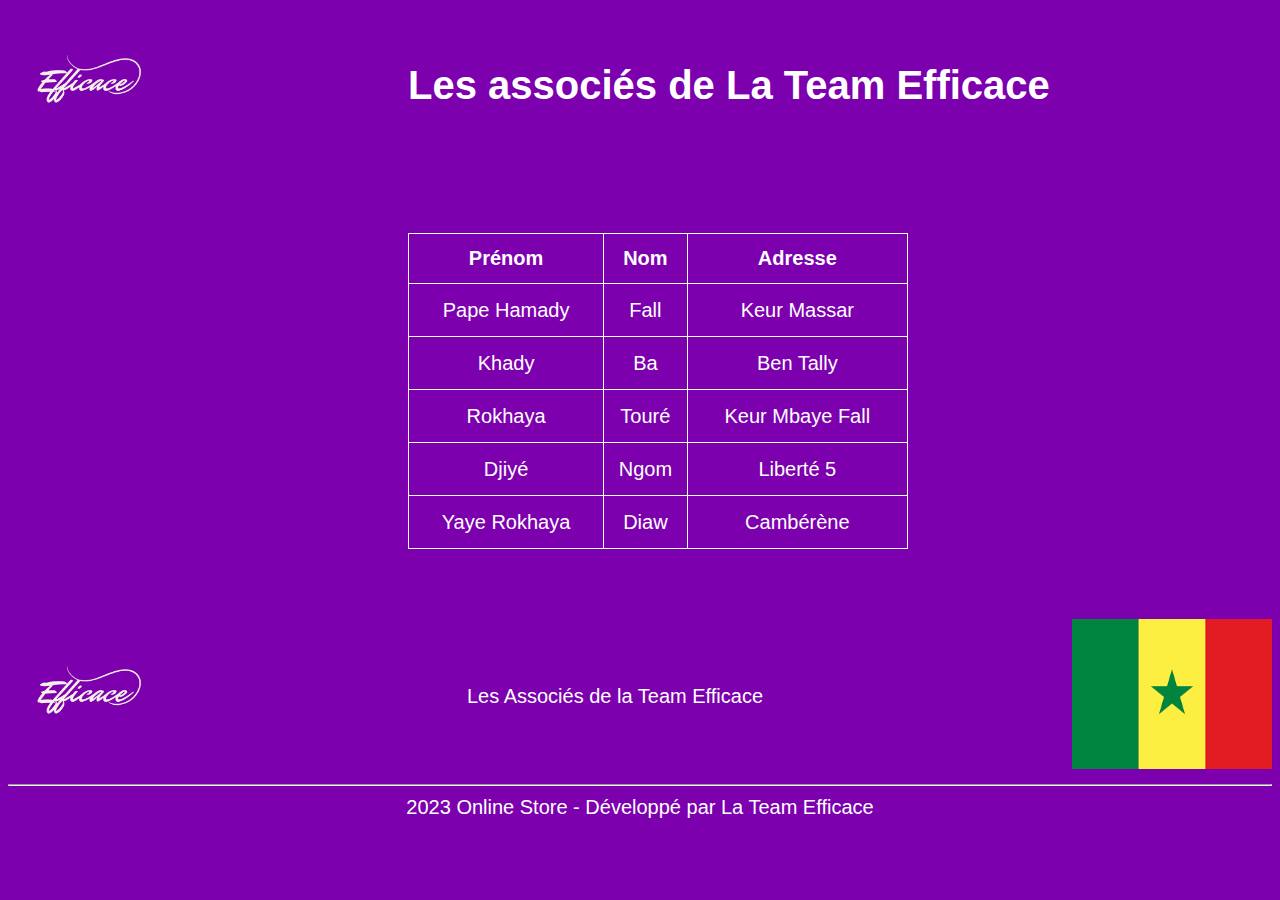
==== members.html @ f9e9e7e4 "second commit" ====
<!DOCTYPE html>
<html lang="en">

<head>
    <meta charset="UTF-8">
    <meta name="viewport" content="width=device-width, initial-scale=1.0">
    <title>Associés Muslimia</title>
    <link rel="stylesheet" href="style.css">
</head>

<body class="container">
    <!-- Header -->
    <header class="b-header">
        <a href="index.html">
            <img class="logo" src="assets/images/efficace violet.png" alt="Logo Efficace">
        </a>
        <h1 class="grand_titre">

            Les associés de La Team Efficace 

    </header>

    <!-- MAIN -->

    <main>
        <table class="tableau">
            <tr>
                <th>Prénom</th>
                <th>Nom</th>
                <th>Adresse</th>
            </tr>
            <tr>
                <td>Pape Hamady</td>
                <td>Fall</td>
                <td>Keur Massar</td>
            </tr>
            <tr>
                <td>Khady</td>
                <td>Ba</td>
                <td>Ben Tally</td>
            </tr>
            <tr>
                <td>Rokhaya</td>
                <td>Touré</td>
                <td>Keur Mbaye Fall</td>
            </tr>
            <tr>
                <td>Djiyé</td>
                <td>Ngom</td>
                <td>Liberté 5</td>
            </tr>
            <tr>
                <td>Yaye Rokhaya</td>
                <td>Diaw</td>
                <td>Cambérène</td>
            </tr>
        </table>



    </main>

    <!-- FOOTER -->
    <Footer>
        <div class="b-footer">
            <a href="index.html">
                <img class="logo" src="assets/images/efficace violet.png" alt="Logo Efficace">
            </a>
            <div>
                <div> Les Associés de la Team Efficace</div>


            </div>
            <div>
                <img class="drapeausn" src="assets/images/drapeau sn.png" alt="">
            </div>
        </div>
        <hr>
        <div id="copyright">
            2023 Online Store - Développé par La Team Efficace
        </div>

        <div>

        </div>



    </Footer>

</body>

</html>
---- style.css ----
body {
    background-color: #7D00AE ;
    color: white;
    /* background-color: blanchedalmond; */
    font-family: 'Segoe UI', Tahoma, Geneva, Verdana, sans-serif;
    font-size: 20px;
}

.logo {
    height: 150PX;
    width: 150px;
    margin-right: 0;
}

.b-header {
    display: flex;
    /* justify-content: space-around; */
    align-items: center;
    margin-bottom: 50px;

}

.b-footer {
    display: flex;    
    background-color: #7D00AE;
    margin-top: 50px;
    display: flex;
    justify-content: space-between;
    align-items: center;

}

footer {
    background-color: #7D00AE;
}

.grand_titre {
    margin-left: 250px;
}

.tableau {
    margin: 70px;
    margin-left: 400px;
}

table, td, th{
    border: 1px solid;
  }

table {
    width: 500px;
    border-collapse: collapse;
  }

td, tr { 
    height: 50px;
}

td {
    text-align: center;
}

tr:hover {background-color: #d998f3;}

.drapeausn {
    height: 150PX;
    width: 200px;
}

#copyright {

    text-align: center;
}
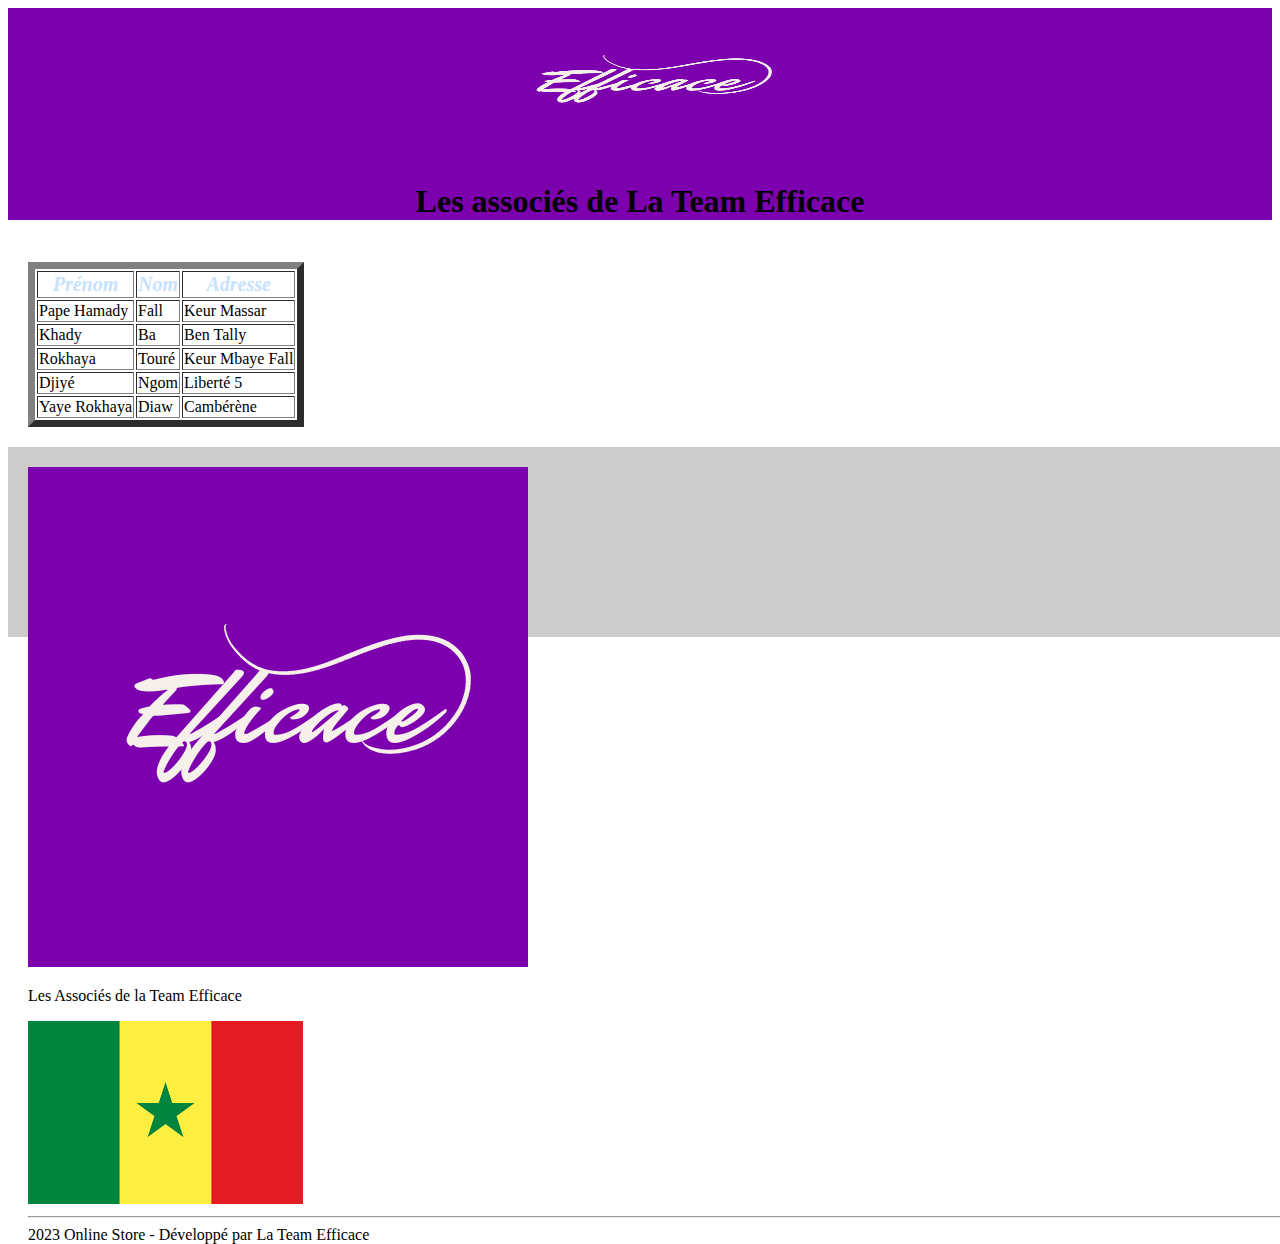
==== commit 1622817c: "m" ====
--- a/members.html
+++ b/members.html
@@ -23,8 +23,8 @@
     <!-- MAIN -->
 
     <main>
-        <table class="tableau">
-            <tr>
+        <table class="tableau" border="7">
+            <tr style="color:#c6e2ff;font-size: 20px;font-style:italic">
                 <th>Prénom</th>
                 <th>Nom</th>
                 <th>Adresse</th>
@@ -67,7 +67,7 @@
                 <img class="logo" src="assets/images/efficace violet.png" alt="Logo Efficace">
             </a>
             <div>
-                <div> Les Associés de la Team Efficace</div>
+                <p class="text"> Les Associés de la Team Efficace</p>
 
 
             </div>
--- a/style.css
+++ b/style.css
@@ -1,73 +1,199 @@
-body {
-    background-color: #7D00AE ;
-    color: white;
-    /* background-color: blanchedalmond; */
-    font-family: 'Segoe UI', Tahoma, Geneva, Verdana, sans-serif;
-    font-size: 20px;
-}
+header {
+    width: 100%;
+    height: 15%;
+    background-color: #7d00ae;
+    text-align: center;
+  }
 
-.logo {
-    height: 150PX;
-    width: 150px;
-    margin-right: 0;
-}
-
-.b-header {
-    display: flex;
-    /* justify-content: space-around; */
-    align-items: center;
-    margin-bottom: 50px;
-
-}
-
-.b-footer {
-    display: flex;    
-    background-color: #7D00AE;
-    margin-top: 50px;
+  header img {
+    height: 150px;
+    width: 27%;
+    
+  }
+  
+  nav {
+    background-color: #ccc;
+    padding: 10px;
+  }
+  
+  nav ul {
+    list-style: none;
     display: flex;
     justify-content: space-between;
-    align-items: center;
-
-}
-
-footer {
-    background-color: #7D00AE;
-}
-
-.grand_titre {
-    margin-left: 250px;
-}
-
-.tableau {
-    margin: 70px;
-    margin-left: 400px;
-}
-
-table, td, th{
-    border: 1px solid;
+    
   }
-
-table {
-    width: 500px;
-    border-collapse: collapse;
+  
+  nav a {
+    color: #333;
+    text-decoration: none;
+    padding: 10px;
+    font-size: 20px;
   }
-
-td, tr { 
-    height: 50px;
-}
-
-td {
-    text-align: center;
-}
-
-tr:hover {background-color: #d998f3;}
-
-.drapeausn {
-    height: 150PX;
-    width: 200px;
-}
-
-#copyright {
-
-    text-align: center;
-}+  
+  nav a:hover{
+    color: #7d00ae;
+    transform: scale(1.1);
+  }
+  
+  nav a.selected {
+    font-weight: bold;
+  }
+  
+  main {
+    padding: 20px;
+  }
+  
+  #catalog {
+    display: flex;
+    margin-left: 7%;
+    /*flex-wrap: wrap;*/
+  }
+  
+  .item {
+    width: 30%;
+    margin: 10px;
+    text-align: center;}
+  
+    /*.item-shoes{
+      border: 2px solid #ccc;
+      border-radius: 5px;
+      padding: 10px;
+      background-color: #f9f9f9;
+      width: 27%;
+      margin: 10px;
+      text-align: center;
+      height: 300px;
+    }*/
+  
+    /*.item-shirt{
+      border: 2px solid #ccc;
+      border-radius: 5px;
+      padding: 10px;
+      background-color: #f9f9f9;
+      width: 27%;
+      margin: 10px;
+      text-align: center;
+      height: 300px;
+    }*/
+  
+    .item-pants, .item-shirt, .item-shoes{
+      border: 2px solid #ccc;
+      border-radius: 5px;
+      padding: 10px;
+      background-color: #f9f9f9;
+      width: 27%;
+      margin: 10px;
+      text-align: center;
+      height: 340px;
+      box-shadow: 0 0 10px rgba(0,0,0,0.5);
+      padding-bottom:15px;
+    }
+  
+    .item-pants img{
+      width: 80%;
+      height: 210px;
+  
+    }
+  
+    .item-shirt img{
+      width: 80%;
+      height: 210px;
+  
+    }
+  
+    .item-shoes img{
+      width: 80%;
+      height: 210px;
+  
+    }
+  
+    h2{
+      color: #333;
+  
+    }
+  
+    .price{
+      color: #333;
+      font-weight: bold;
+      font-size: 20px;
+    }
+  
+    .add-to-cart{
+      background-color: #333;
+      color: white;
+      border-radius: 7px;
+      font-size: 15px;
+      cursor: pointer;
+    }
+  
+    .add-to-cart:hover{
+      background-color: white;
+      color: #7d00ae;
+      transform: scale(1.1);
+    }
+  
+    /*stylise la phrase de bienvenue*/
+    .welcome{
+      text-align: center;
+      margin-top: 4%;
+    }
+    .store{
+      color: #7d00ae;
+      font-size: 40px;
+      font-weight: bold;
+      font-style: italic;
+    }
+  
+    .head{
+      display: flex;
+      flex-direction: space-between;
+      margin-left: 3%;
+    }
+  
+    .stock{
+      color: #333;
+      font-size: 30px;
+      font-weight: bold;
+      text-align: center;
+    }
+    .sell{
+      color: #fff;
+      background-color: #333;
+      font-family: 'Gill Sans', 'Gill Sans MT', Calibri, 'Trebuchet MS', sans-serif;
+      cursor: pointer;
+      font-size: 20px;
+      font-weight: bold;
+      text-align: center;
+      border-radius: 20px;
+      width: 130px;
+      height: 35px;
+      border-width: 1px;
+      margin-left: 60%;
+      margin-top: 5%;
+    }
+  
+    footer{
+      background-color: #ccc;
+      color: black;
+      padding: 20px;
+      width: 100%;
+      height: 150px;
+      
+    }
+  
+    .t{
+      color: #7d00ae;
+      font-weight: bold;
+    }
+    .right{
+      margin-left: 70%;
+      color: #7d00ae;
+      font-weight: bold;
+    }
+  
+    .write{
+      text-align: center;
+      margin-top:100px;
+      color: #7d00ae;
+      font-weight: bold;
+    }